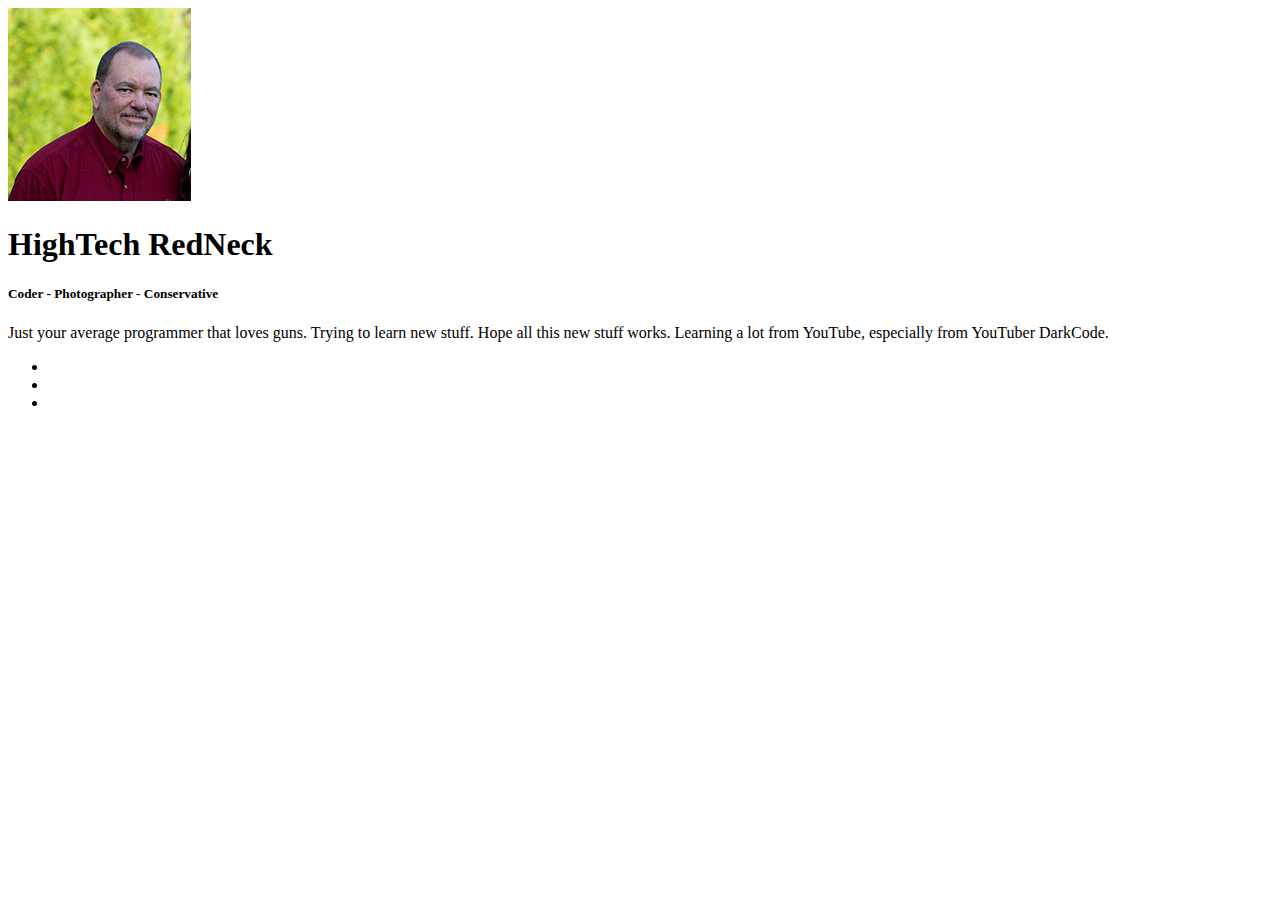
==== index.html @ d903c30a "Initial Files" ====
<!DOCTYPE html>
<html>
  <head>
    <meta charset="utf-8">
    <link rel="stylesheet" href="https://use.fontawesome.com/releases/v5.6.3/css/all.css" integrity="sha384-UHRtZLI+pbxtHCWp1t77Bi1L4ZtiqrqD80Kn4Z8NTSRyMA2Fd33n5dQ8lWUE00s/" crossorigin="anonymous">
    <link rel="stylesheet" href="style.css">
    <title>Test Website</title>
  </head>
  <body>
    <div class="box">
      <img src="images/profile.jpg" alt="" class="box-img">
      <h1>HighTech RedNeck</h1>
      <h5>Coder - Photographer - Conservative</h5>
      <p>Just your average programmer that loves guns. Trying to learn new stuff.
         Hope all this new stuff works. Learning a lot from YouTube, especially
         from YouTuber DarkCode.
      </p>
      <ul>
        <li><a href="https://www.facebook.com/chris.varnadoe"><i class="fab fa-facebook-square"></i></a></li>
        <li><a href="#"><i class="fab fa-twitter-square"></i></a></li>
        <li><a href="#"><i class="fab fa-instagram"></i></a></li>
      </ul>
    </div>
  </body>
</html>
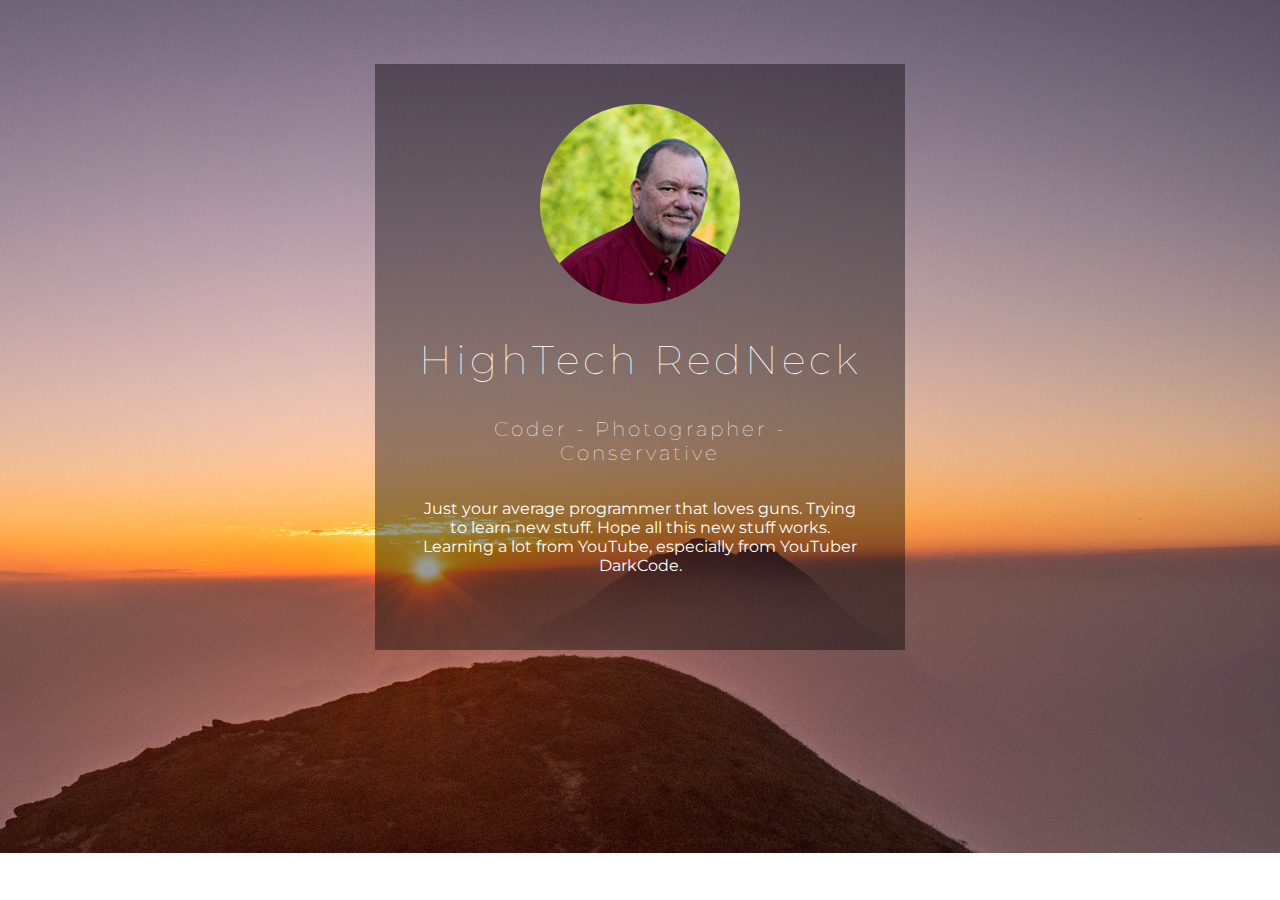
==== commit a4638aa2: "Corrections" ====
--- a/index.html
+++ b/index.html
@@ -3,7 +3,7 @@
   <head>
     <meta charset="utf-8">
     <link rel="stylesheet" href="https://use.fontawesome.com/releases/v5.6.3/css/all.css" integrity="sha384-UHRtZLI+pbxtHCWp1t77Bi1L4ZtiqrqD80Kn4Z8NTSRyMA2Fd33n5dQ8lWUE00s/" crossorigin="anonymous">
-    <link rel="stylesheet" href="style.css">
+    <link rel="stylesheet" href="css/style.css">
     <title>Test Website</title>
   </head>
   <body>
--- a/css/style.css
+++ b/css/style.css
@@ -0,0 +1,59 @@
+@import url('https://fonts.googleapis.com/css?family=Montserrat');
+
+body{
+  margin: 0;
+  padding: 0;
+  background: url(../images/bg.jpg) no-repeat;
+  background-size: cover;
+  font-family: 'Montserrat', sans-serif;
+}
+
+.box{
+  width: 450px;
+  background: rgba(0, 0, 0, 0.4);
+  padding: 40px;
+  text-align: center;
+  margin: auto;
+  margin-top: 5%;
+  color: white;
+}
+
+.box-img{
+  border-radius: 50%;
+  width: 200px;
+  height: 200px;
+}
+
+.box h1{
+  font-size: 40px;
+  letter-spacing: 4px;
+  font-weight: 100;
+}
+
+.box h5{
+  font-size: 20px;
+  letter-spacing: 3px;
+  font-weight: 100;
+}
+
+ul{
+  margin: 0px;
+  padding: 0px;
+}
+
+.box li{
+  display: inline-block;
+  margin: 6px;
+  list-style: none;
+}
+
+.box li a{
+  color: white;
+  text-decoration: none;
+  font-size: 60px;
+  transition: all ease-in-out 250ms;
+}
+
+.box li a:hover{
+  color: #b9b9b9;
+}
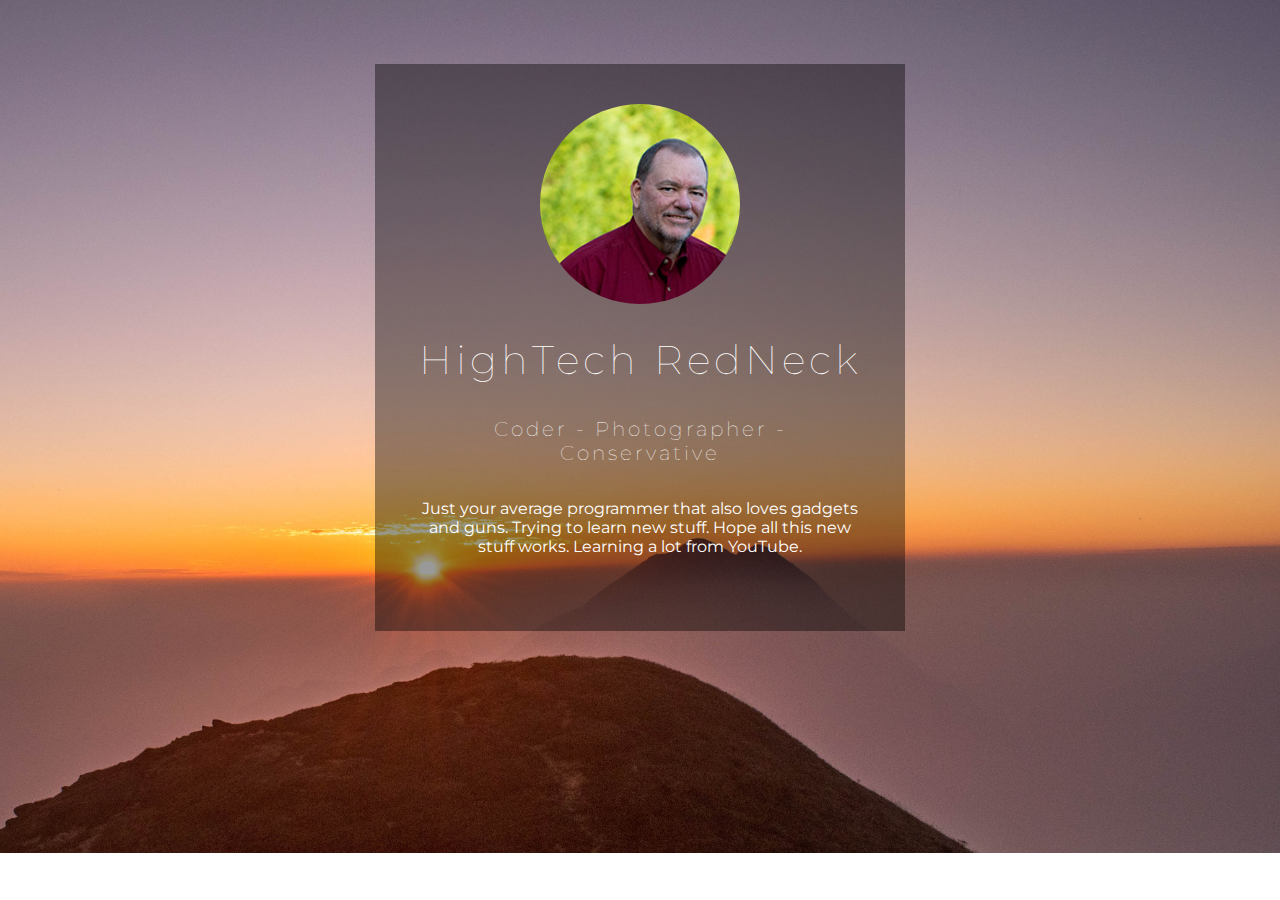
==== commit b06e9e02: "Changed index.html" ====
--- a/index.html
+++ b/index.html
@@ -4,16 +4,15 @@
     <meta charset="utf-8">
     <link rel="stylesheet" href="https://use.fontawesome.com/releases/v5.6.3/css/all.css" integrity="sha384-UHRtZLI+pbxtHCWp1t77Bi1L4ZtiqrqD80Kn4Z8NTSRyMA2Fd33n5dQ8lWUE00s/" crossorigin="anonymous">
     <link rel="stylesheet" href="css/style.css">
-    <title>Test Website</title>
+    <title>THE HighTech Redneck</title>
   </head>
   <body>
     <div class="box">
       <img src="images/profile.jpg" alt="" class="box-img">
       <h1>HighTech RedNeck</h1>
       <h5>Coder - Photographer - Conservative</h5>
-      <p>Just your average programmer that loves guns. Trying to learn new stuff.
-         Hope all this new stuff works. Learning a lot from YouTube, especially
-         from YouTuber DarkCode.
+      <p>Just your average programmer that also loves gadgets and guns. Trying to learn new stuff.
+         Hope all this new stuff works. Learning a lot from YouTube.
       </p>
       <ul>
         <li><a href="https://www.facebook.com/chris.varnadoe"><i class="fab fa-facebook-square"></i></a></li>
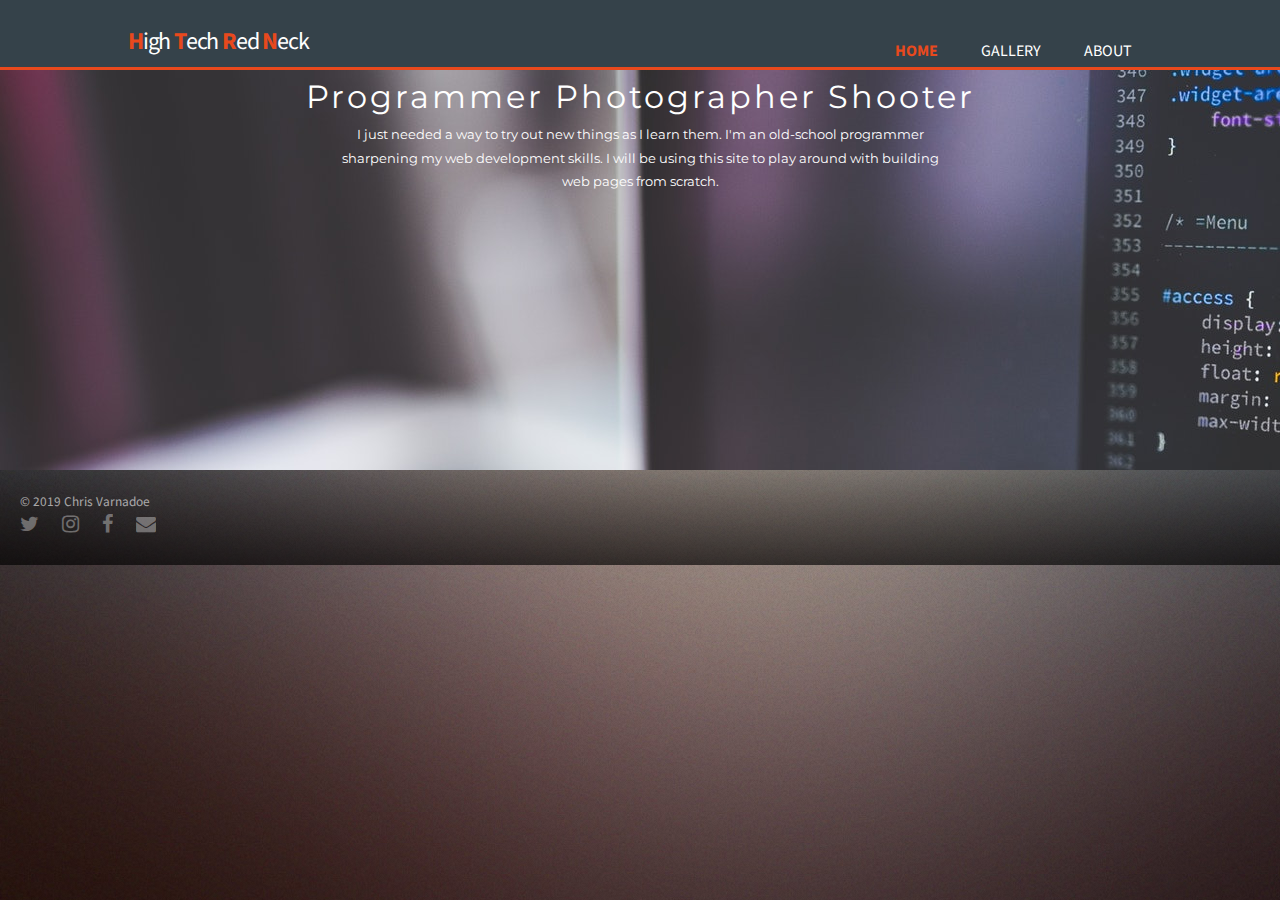
==== commit 4a3d9295: "Initial Changes" ====
--- a/index.html
+++ b/index.html
@@ -1,24 +1,52 @@
 <!DOCTYPE html>
-<html>
-  <head>
-    <meta charset="utf-8">
-    <link rel="stylesheet" href="https://use.fontawesome.com/releases/v5.6.3/css/all.css" integrity="sha384-UHRtZLI+pbxtHCWp1t77Bi1L4ZtiqrqD80Kn4Z8NTSRyMA2Fd33n5dQ8lWUE00s/" crossorigin="anonymous">
-    <link rel="stylesheet" href="css/style.css">
-    <title>THE HighTech Redneck</title>
-  </head>
-  <body>
-    <div class="box">
-      <img src="images/profile.jpg" alt="" class="box-img">
-      <h1>HighTech RedNeck</h1>
-      <h5>Coder - Photographer - Conservative</h5>
-      <p>Just your average programmer that also loves gadgets and guns. Trying to learn new stuff.
-         Hope all this new stuff works. Learning a lot from YouTube.
-      </p>
-      <ul>
-        <li><a href="https://www.facebook.com/chris.varnadoe"><i class="fab fa-facebook-square"></i></a></li>
-        <li><a href="#"><i class="fab fa-twitter-square"></i></a></li>
-        <li><a href="#"><i class="fab fa-instagram"></i></a></li>
-      </ul>
-    </div>
-  </body>
-</html>
+<html lang="en">
+<head>
+    <meta charset="UTF-8">
+    <meta name="viewport" content="width=device-width, initial-scale=1.0">
+    <meta http-equiv="X-UA-Compatible" content="ie=edge">
+    <link rel="stylesheet" href="assets/css/main.css">
+    <title>THE HighTech Redneck | Welcome</title>
+</head>
+<body>
+    <header>
+        <div class="container">
+            <div id="branding">
+                <h1><span class="highlight">H</span>igh <span class="highlight">T</span>ech <span class="highlight">R</span>ed <span class="highlight">N</span>eck</h1>
+            </div>
+
+            <nav>
+                <ul>
+                    <li class="current"><a href="index.html">Home</a></li>
+                    <li><a href="gallery.html">Gallery</a></li>
+                    <li><a href="about.html">About</a></li>
+                </ul>
+            </nav>
+        </div>
+    </header>
+
+    <section id="showcase">
+        <div class="container">
+            <h1>Programmer Photographer Shooter</h1>
+            <p>I just needed a way to try out new things as I learn them. I'm an old-school
+                programmer sharpening my web development skills. I will be using this site 
+                to play around with building web pages from scratch.
+            </p>
+        </div>
+    </section>
+
+    <section id="footer">
+        <section>
+            <ul class="copyright">
+                <li>&copy; 2019 Chris Varnadoe</li>
+            </ul>
+            
+            <ul class="icons">
+                <li><a href="#" class="icon fa-twitter"><span class="label">Twitter</span></a></li>
+                <li><a href="#" class="icon fa-instagram"><span class="label">Instagram</span></a></li>
+                <li><a href="https://www.facebook.com/chris.varnadoe" class="icon fa-facebook"><span class="label">Facebook</span></a></li>
+                <li><a href="mailto:htrnsc@gmail.com" class="icon fa-envelope"><span class="label">Email</span></a></li>
+            </ul>
+        </section>
+    </section>
+</body>
+</html>--- a/assets/css/main.css
+++ b/assets/css/main.css
@@ -0,0 +1,948 @@
+@import url('https://fonts.googleapis.com/css?family=Montserrat');
+@import url("https://fonts.googleapis.com/css?family=Source+Sans+Pro:400,600");
+@import url("font-awesome.min.css");
+
+/*
+	Parallelism by HTML5 UP
+	html5up.net | @ajlkn
+	Free for personal and commercial use under the CCA 3.0 license (html5up.net/license)
+*/
+
+html, body, div, span, applet, object,
+iframe, h1, h2, h3, h4, h5, h6, p, blockquote,
+pre, a, abbr, acronym, address, big, cite,
+code, del, dfn, em, img, ins, kbd, q, s, samp,
+small, strike, strong, sub, sup, tt, var, b,
+u, i, center, dl, dt, dd, ol, ul, li, fieldset,
+form, label, legend, table, caption, tbody,
+tfoot, thead, tr, th, td, article, aside,
+canvas, details, embed, figure, figcaption,
+footer, header, hgroup, menu, nav, output, ruby,
+section, summary, time, mark, audio, video {
+	margin: 0;
+	padding: 0;
+	border: 0;
+	font-size: 100%;
+	font: inherit;
+	vertical-align: baseline;
+}
+
+article, aside, details, figcaption, figure,
+footer, header, hgroup, menu, nav, section {
+	display: block;}
+
+body {
+	line-height: 1;
+	font-family: 'Montserrat', sans-serif;
+}
+
+ol, ul {
+	list-style: none;
+}
+
+blockquote, q {
+	quotes: none;
+}
+
+	blockquote:before, blockquote:after, q:before, q:after {
+		content: '';
+		content: none;
+	}
+
+table {
+	border-collapse: collapse;
+	border-spacing: 0;
+}
+
+body {
+	-webkit-text-size-adjust: none;
+}
+
+mark {
+	background-color: transparent;
+	color: inherit;
+}
+
+input::-moz-focus-inner {
+	border: 0;
+	padding: 0;
+}
+
+input, select, textarea {
+	-moz-appearance: none;
+	-webkit-appearance: none;
+	-ms-appearance: none;
+	appearance: none;
+}
+
+/* Container */
+.container {
+	width: 80%;
+	margin: auto;
+	overflow: hidden;
+}
+
+/* Basic */
+
+	html {
+		box-sizing: border-box;
+	}
+
+	*, *:before, *:after {
+		box-sizing: inherit;
+	}
+
+	body {
+		background-image: url("images/overlay.png"), -moz-linear-gradient(top, rgba(0, 0, 0, 0) 75%, rgba(0, 0, 0, 0.65)), url("../../images/bg.jpg");
+		background-image: url("images/overlay.png"), -webkit-linear-gradient(top, rgba(0, 0, 0, 0) 75%, rgba(0, 0, 0, 0.65)), url("../../images/bg.jpg");
+		background-image: url("images/overlay.png"), -ms-linear-gradient(top, rgba(0, 0, 0, 0) 75%, rgba(0, 0, 0, 0.65)), url("../../images/bg.jpg");
+		background-image: url("images/overlay.png"), linear-gradient(top, rgba(0, 0, 0, 0) 75%, rgba(0, 0, 0, 0.65)), url("../../images/bg.jpg");
+		background-position: top left, bottom left, auto;
+		background-size: auto, 100% 100%, cover;
+		background-attachment: fixed;
+		background-repeat: repeat, no-repeat, auto;
+		position: relative;
+		background-color: #150C07;
+		line-height: 1.75em;
+		overflow-x: hidden;
+		overflow-y: auto;
+	}
+
+		body.is-preload *, body.is-preload *:before, body.is-preload *:after {
+			-moz-animation: none !important;
+			-webkit-animation: none !important;
+			-ms-animation: none !important;
+			animation: none !important;
+			-moz-transition: none !important;
+			-webkit-transition: none !important;
+			-ms-transition: none !important;
+			transition: none !important;
+		}
+
+		@media screen and (max-width: 1280px) {
+
+			body {
+				background-attachment: scroll;
+			}
+
+		}
+
+		@media screen and (max-width: 736px) {
+
+			body {
+				background-attachment: scroll;
+				background-size: auto, 100% 100%, 250% auto;
+				background-repeat: repeat, no-repeat, no-repeat;
+				background-position: top left, bottom left, 50% 0%;
+			}
+
+		}
+
+	body, input, select, textarea {
+		font-family: 'Source Sans Pro';
+		font-weight: 400;
+		padding: 0;
+		font-size: 13pt;
+		color: rgba(255, 255, 255, 0.6);
+	}
+
+		@media screen and (max-width: 1680px) {
+
+			body, input, select, textarea {
+				font-size: 11pt;
+			}
+
+		}
+
+		@media screen and (max-width: 1280px) {
+
+			body, input, select, textarea {
+				font-size: 10pt;
+			}
+
+		}
+
+		@media screen and (max-width: 980px) {
+
+			body, input, select, textarea {
+				font-size: 11pt;
+			}
+
+		}
+
+	a {
+		color: #fff;
+		color: rgba(255, 255, 255, 0.85);
+		text-decoration: none;
+		-moz-transition: color 0.25s ease-in-out;
+		-webkit-transition: color 0.25s ease-in-out;
+		-ms-transition: color 0.25s ease-in-out;
+		transition: color 0.25s ease-in-out;
+	}
+
+		a:hover {
+			color: #d64760;
+		}
+
+	h1, h2, h3, h4, h5, h6 {
+		font-weight: 400;
+		color: #fff;
+		letter-spacing: -0.05em;
+	}
+
+	strong, b {
+		color: #fff;
+		color: rgba(255, 255, 255, 0.85);
+		font-weight: 600;
+	}
+
+/* Box for About Page */
+.box{
+	width: 450px;
+	background: rgba(0, 0, 0, 0.4);
+	padding: 30px;
+	text-align: center;
+	margin: auto;
+	margin-top: 5%;
+	color: white;
+  }
+  
+  .box-img{
+	border-radius: 50%;
+	width: 200px;
+	height: 200px;
+  }
+  
+  .box h1{
+	font-size: 40px;
+	letter-spacing: 4px;
+	font-weight: 100;
+	line-height: 1;
+  }
+  
+  .box h5{
+	font-size: 20px;
+	letter-spacing: 2px;
+	font-weight: 100;
+	padding: 15px 0 15px 0;
+	margin: 0;
+  }
+
+  .box li{
+	display: inline-block;
+	margin: 6px;
+	list-style: none;
+	line-height: 1;
+  }
+  
+  .box li a{
+	color: white;
+	text-decoration: none;
+	font-size: 60px;
+	transition: all ease-in-out 250ms;
+  }
+  
+  .box li a:hover{
+	color: #b9b9b9;
+  }
+
+/* List */
+
+	ul.icons {
+		cursor: default;
+		margin: 0 0 0.5em 0;
+	}
+
+		ul.icons li {
+			display: inline-block;
+			font-size: 1.5em;
+			margin-left: 1em;
+		}
+
+			ul.icons li span {
+				display: none;
+			}
+
+			ul.icons li a {
+				opacity: 0.35;
+				color: #fff;
+				-moz-transition: opacity 0.25s ease-in-out;
+				-webkit-transition: opacity 0.25s ease-in-out;
+				-ms-transition: opacity 0.25s ease-in-out;
+				transition: opacity 0.25s ease-in-out;
+			}
+
+				ul.icons li a:hover {
+					opacity: 1.0;
+				}
+
+			ul.icons li:first-child {
+				margin-left: 0;
+			}
+
+		@media screen and (max-width: 736px) {
+
+			ul.icons {
+				margin: 0 0 2em 0;
+			}
+
+		}
+
+/* Icons */
+
+	.icon {
+		position: relative;
+		text-decoration: none;
+	}
+
+		.icon:before {
+			-moz-osx-font-smoothing: grayscale;
+			-webkit-font-smoothing: antialiased;
+			font-family: FontAwesome;
+			font-style: normal;
+			font-weight: normal;
+			text-transform: none !important;
+		}
+
+		.icon > .label {
+			display: none;
+		}
+
+/* Wrapper */
+
+	#wrapper {
+		min-height: 100vh;
+		display: -moz-flex;
+		display: -webkit-flex;
+		display: -ms-flex;
+		display: flex;
+		-moz-flex-direction: column;
+		-webkit-flex-direction: column;
+		-ms-flex-direction: column;
+		flex-direction: column;
+		-moz-justify-content: space-between;
+		-webkit-justify-content: space-between;
+		-ms-justify-content: space-between;
+		justify-content: space-between;
+		-moz-align-items: center;
+		-webkit-align-items: center;
+		-ms-align-items: center;
+		align-items: center;
+		-moz-transition: -moz-filter 0.5s ease-in-out;
+		-webkit-transition: -webkit-filter 0.5s ease-in-out;
+		-ms-transition: -ms-filter 0.5s ease-in-out;
+		transition: filter 0.5s ease-in-out;
+	}
+
+		#wrapper:before {
+			content: '';
+			display: block;
+		}
+
+		body.is-poptrox-visible #wrapper {
+			-moz-filter: blur(0.25em);
+			-webkit-filter: blur(0.25em);
+			-ms-filter: blur(0.25em);
+			filter: blur(0.25em);
+		}
+
+		@media screen and (max-width: 736px) {
+
+			#wrapper {
+				min-height: 0;
+			}
+
+		}
+
+/* Scroll Zone */
+
+	.scrollZone {
+		position: fixed;
+		width: 6rem;
+		height: 100vh;
+		cursor: -moz-grab;
+		cursor: -webkit-grab;
+		cursor: -ms-grab;
+		cursor: grab;
+		z-index: 10001;
+	}
+
+		.scrollZone.left {
+			left: 0;
+		}
+
+		.scrollZone.right {
+			right: 0;
+		}
+
+		@media screen and (max-width: 736px) {
+
+			.scrollZone {
+				display: none;
+			}
+
+		}
+
+/* Main */
+
+	#main {
+		-moz-transition: opacity 1s ease-in-out;
+		-webkit-transition: opacity 1s ease-in-out;
+		-ms-transition: opacity 1s ease-in-out;
+		transition: opacity 1s ease-in-out;
+		-moz-transition-delay: 0.5s;
+		-webkit-transition-delay: 0.5s;
+		-ms-transition-delay: 0.5s;
+		transition-delay: 0.5s;
+		position: relative;
+		z-index: 1;
+		width: -moz-min-content;
+		width: -webkit-min-content;
+		width: -ms-min-content;
+		width: min-content;
+		max-width: 100vw;
+		overflow-x: hidden;
+		-webkit-overflow-scrolling: touch;
+		padding: 5px;
+	}
+
+		#main .items {
+			display: -moz-flex;
+			display: -webkit-flex;
+			display: -ms-flex;
+			display: flex;
+		}
+
+			#main .items > :last-child {
+				border-right: solid 10px #ffffff;
+			}
+
+		#main .item {
+			-moz-flex-grow: 0;
+			-webkit-flex-grow: 0;
+			-ms-flex-grow: 0;
+			flex-grow: 0;
+			-moz-flex-shrink: 0;
+			-webkit-flex-shrink: 0;
+			-ms-flex-shrink: 0;
+			flex-shrink: 0;
+			margin: 5px;
+			height: 16em;
+			box-shadow: 0 0 0 10px #ffffff;
+			font-family: 'Montserrat', sans-serif;
+		}
+
+			#main .item.span-1 {
+				width: 20em;
+			}
+
+			#main .item.span-2 {
+				width: 30em;
+			}
+
+			#main .item.span-3 {
+				width: 40em;
+			}
+
+			#main .item.intro {
+				background-color: #4d50dd;
+				background-image: url("images/overlay.png");
+				display: -moz-flex;
+				display: -webkit-flex;
+				display: -ms-flex;
+				display: flex;
+				-moz-flex-direction: column;
+				-webkit-flex-direction: column;
+				-ms-flex-direction: column;
+				flex-direction: column;
+				-moz-justify-content: center;
+				-webkit-justify-content: center;
+				-ms-justify-content: center;
+				justify-content: center;
+				padding: 1em 3em;
+			}
+
+				#main .item.intro h1 {
+					font-size: 3em;
+					line-height: 1em;
+				}
+
+				#main .item.intro p {
+					font-size: 1.25em;
+					line-height: 1.5em;
+					margin: 0.5em 0 0 0;
+					opacity: 0.65;
+				}
+
+			#main .item.thumb {
+				display: block;
+				position: relative;
+				background: rgba(255, 255, 255, 0.25);
+				cursor: default;
+			}
+
+				#main .item.thumb h2 {
+					position: absolute;
+					bottom: 0;
+					left: 0;
+					background: rgba(18, 21, 29, 0.85);
+					width: 100%;
+					padding: 1em;
+					font-weight: 400;
+					line-height: 1em;
+					z-index: 2;
+				}
+
+				#main .item.thumb img {
+					display: block;
+					z-index: 1;
+					position: absolute;
+					top: 0;
+					left: 0;
+					width: 100%;
+					height: 100%;
+					-moz-object-fit: cover;
+					-webkit-object-fit: cover;
+					-ms-object-fit: cover;
+					object-fit: cover;
+					-moz-object-position: center;
+					-webkit-object-position: center;
+					-ms-object-position: center;
+					object-position: center;
+					-moz-transition: opacity 0.75s ease-in-out;
+					-webkit-transition: opacity 0.75s ease-in-out;
+					-ms-transition: opacity 0.75s ease-in-out;
+					transition: opacity 0.75s ease-in-out;
+					-moz-transition-delay: 1.25s;
+					-webkit-transition-delay: 1.25s;
+					-ms-transition-delay: 1.25s;
+					transition-delay: 1.25s;
+				}
+
+				#main .item.thumb.delay-1 img {
+					-moz-transition-delay: 1.375s;
+					-webkit-transition-delay: 1.375s;
+					-ms-transition-delay: 1.375s;
+					transition-delay: 1.375s;
+				}
+
+				#main .item.thumb.delay-2 img {
+					-moz-transition-delay: 1.5s;
+					-webkit-transition-delay: 1.5s;
+					-ms-transition-delay: 1.5s;
+					transition-delay: 1.5s;
+				}
+
+				#main .item.thumb.delay-3 img {
+					-moz-transition-delay: 1.625s;
+					-webkit-transition-delay: 1.625s;
+					-ms-transition-delay: 1.625s;
+					transition-delay: 1.625s;
+				}
+
+				#main .item.thumb.delay-4 img {
+					-moz-transition-delay: 1.75s;
+					-webkit-transition-delay: 1.75s;
+					-ms-transition-delay: 1.75s;
+					transition-delay: 1.75s;
+				}
+
+				#main .item.thumb.delay-5 img {
+					-moz-transition-delay: 1.875s;
+					-webkit-transition-delay: 1.875s;
+					-ms-transition-delay: 1.875s;
+					transition-delay: 1.875s;
+				}
+
+				#main .item.thumb.delay-6 img {
+					-moz-transition-delay: 2s;
+					-webkit-transition-delay: 2s;
+					-ms-transition-delay: 2s;
+					transition-delay: 2s;
+				}
+
+		body.is-preload #main {
+			opacity: 0;
+		}
+
+			body.is-preload #main .item.thumb img {
+				opacity: 0;
+			}
+
+		@media screen and (max-width: 1680px) {
+
+			#main .item {
+				height: 14em;
+			}
+
+				#main .item.span-1 {
+					width: 17em;
+				}
+
+				#main .item.span-2 {
+					width: 25.5em;
+				}
+
+				#main .item.span-3 {
+					width: 34em;
+				}
+
+		}
+
+		@media screen and (max-width: 736px) {
+
+			#main {
+				width: 100%;
+				overflow-x: hidden;
+				overflow-y: auto;
+				padding: 2.5px;
+			}
+
+				#main .items {
+					-moz-flex-wrap: wrap;
+					-webkit-flex-wrap: wrap;
+					-ms-flex-wrap: wrap;
+					flex-wrap: wrap;
+					-moz-justify-content: center;
+					-webkit-justify-content: center;
+					-ms-justify-content: center;
+					justify-content: center;
+				}
+
+					#main .items > :last-child {
+						border-right: 0;
+					}
+
+				#main .item {
+					-moz-flex-grow: 1;
+					-webkit-flex-grow: 1;
+					-ms-flex-grow: 1;
+					flex-grow: 1;
+					-moz-flex-shrink: 1;
+					-webkit-flex-shrink: 1;
+					-ms-flex-shrink: 1;
+					flex-shrink: 1;
+					width: calc(50vw - 15px) !important;
+					margin: 2.5px;
+					box-shadow: 0 0 0 5px #ffffff;
+				}
+
+					#main .item.intro {
+						width: calc(100vw - 20px) !important;
+						text-align: center;
+						height: auto;
+						padding: 3em;
+					}
+
+						#main .item.intro h1 {
+							font-size: 2em;
+						}
+
+						#main .item.intro p {
+							font-size: 1em;
+						}
+
+					#main .item.thumb h2 {
+						display: none;
+					}
+
+		}
+
+		@media screen and (max-width: 480px) {
+
+			#main .item {
+				height: 10em;
+			}
+
+		}
+
+/* Header */
+header{
+	background: #35424a;
+	color: #ffffff;
+	padding-top: 30px;
+	min-height: 70px;
+	border-bottom: #e8491d 3px solid;
+}
+
+header a{
+	color: #ffffff;
+	text-decoration: none;
+	text-transform: uppercase;
+	font-size: 16px;
+}
+
+header ul{
+	margin: 0;
+	padding: 0;
+}
+
+header li{
+	display: inline;
+	padding: 0 20px 0 20px;
+}
+
+header #branding{
+	float: left;
+	font-size: 24px;
+}
+
+header #branding h1{
+    margin: 0;
+}
+
+header nav{
+	float: right;
+	margin-top: 10px;
+}
+
+header .highlight, header .current a{
+	color: #e8491d;
+	font-weight: bold;
+}
+
+header a:hover{
+	color: #4d50dd;
+	font-weight: bold;
+}
+
+/* Showcase */
+#showcase{
+	min-height: 400px;
+	background: url('../../images/laptop.jpeg') no-repeat;
+	text-align: center;
+	color: #ffffff;
+	font-family: 'Montserrat', sans-serif;
+}
+
+#showcase h1{
+	font-size: 32px;
+	letter-spacing: 3px;
+	padding: 15px;
+}
+
+#showcase p{
+	padding: 0 200px 0 200px;
+}
+
+#footer {
+	width: 100%;
+	padding: 1.5em;
+	display: -moz-flex;
+	display: -webkit-flex;
+	display: -ms-flex;
+	display: flex;
+	-moz-justify-content: space-between;
+	-webkit-justify-content: space-between;
+	-ms-justify-content: space-between;
+	justify-content: space-between;
+	position: relative;
+	z-index: 10002;
+}
+
+/* #footer > section:first-child {
+	text-align: left;
+	max-width: 36em;
+	padding-right: 2em;
+} 
+
+#footer > section:last-child {
+	text-align: right;
+	max-width: 36em;
+} */
+
+#footer h2 {
+	font-size: 2.25em;
+	margin: 0 0 1em 0;
+}
+/*
+#footer .copyright li {
+	display: inline-block;
+	border-left: solid 1px rgba(255, 255, 255, 0.25);
+	line-height: 1em;
+}
+*/
+/* #footer .copyright li:first-child {
+	border-left: 0;
+	margin-left: 0;
+	padding-left: 0;
+} */
+
+@media screen and (max-width: 980px) {
+
+	#footer {
+		-moz-flex-direction: column;
+		-webkit-flex-direction: column;
+		-ms-flex-direction: column;
+		flex-direction: column;
+	}
+
+	#footer > section:first-child {
+		width: 100%;
+		padding-right: 0;
+	}
+
+	#footer > section:last-child {
+		text-align: left;
+		margin: 1.5em 0 0 0;
+		width: 100%;
+	}
+}
+
+@media screen and (max-width: 736px) {
+	header{
+		text-align: center;
+	}
+	header #branding{
+		float: none;
+	}
+	
+	header nav{
+		float: none;
+	}
+
+	#showcase h1{
+		line-height: 1;
+	}
+	#showcase p{
+		padding: 0;
+	}
+
+	#footer {
+		text-align: center;
+		padding: 3em;
+	}
+
+	#footer > section:first-child {
+		text-align: center;
+		max-width: 100%;
+	}
+
+	#footer > section:last-child {
+		text-align: center;
+		max-width: 100%;
+	}
+
+	#footer .copyright li {
+		display: block;
+		margin: 0.75em 0 0 0;
+		padding-left: 0;
+		border-left: 0;
+	}
+
+	#footer .copyright li:first-child {
+		margin-top: 0;
+	}
+}
+
+/* Popup */
+
+	.poptrox-popup {
+		background: #1a1f2c;
+		background: rgba(18, 21, 29, 0.9);
+		box-shadow: 0px 0px 0px 10px #fff, 0px 10px 60px 10px rgba(8, 11, 19, 0.55);
+		cursor: default;
+	}
+
+		.poptrox-popup .loader {
+			display: block;
+			width: 48px;
+			height: 48px;
+			position: absolute;
+			top: 50%;
+			left: 50%;
+			margin: -24px 0 0 -24px;
+			background: url("images/loader.gif");
+			opacity: 0.25;
+		}
+
+		.poptrox-popup .caption {
+			position: absolute;
+			bottom: 0;
+			left: 0;
+			background: #1a1f2c;
+			background: rgba(18, 21, 29, 0.85);
+			display: block;
+			width: 100%;
+			line-height: 75px;
+			text-align: center;
+			font-size: 1.25em;
+			color: #fff;
+		}
+
+		.poptrox-popup .nav-next, .poptrox-popup .nav-previous {
+			text-decoration: none;
+			font-weight: normal;
+			font-style: normal;
+			-moz-transition: opacity 0.25s ease-in-out;
+			-webkit-transition: opacity 0.25s ease-in-out;
+			-ms-transition: opacity 0.25s ease-in-out;
+			transition: opacity 0.25s ease-in-out;
+			opacity: 0.35;
+		}
+
+			.poptrox-popup .nav-next:hover, .poptrox-popup .nav-previous:hover {
+				opacity: 1.0;
+			}
+
+		.poptrox-popup .nav-next, .poptrox-popup .nav-previous {
+			-moz-osx-font-smoothing: grayscale;
+			-webkit-font-smoothing: antialiased;
+			font-family: FontAwesome;
+			font-style: normal;
+			font-weight: normal;
+			text-transform: none !important;
+			width: 150px;
+			height: 75px;
+			position: absolute;
+			bottom: 0;
+			cursor: pointer;
+			font-size: 3em;
+			line-height: 75px;
+		}
+
+		.poptrox-popup .nav-next {
+			right: 0;
+			text-align: right;
+			padding-right: 30px;
+		}
+
+			.poptrox-popup .nav-next:before {
+				content: '\f105';
+			}
+
+		.poptrox-popup .nav-previous {
+			left: 0;
+			text-align: left;
+			padding-left: 30px;
+		}
+
+			.poptrox-popup .nav-previous:before {
+				content: '\f104';
+			}
+
+		@media screen and (max-width: 736px) {
+
+			.poptrox-popup {
+				background: #0a0f1c;
+				box-shadow: 0px 0px 30px 10px rgba(8, 11, 19, 0.85);
+				border: solid 2.5px #fff;
+				-moz-box-sizing: content-box;
+				-webkit-box-sizing: content-box;
+				-ms-box-sizing: content-box;
+				box-sizing: content-box;
+			}
+
+				.poptrox-popup .caption {
+					display: none !important;
+				}
+
+				.poptrox-popup .nav-next {
+					display: none !important;
+				}
+
+				.poptrox-popup .nav-previous {
+					display: none !important;
+				}
+
+		}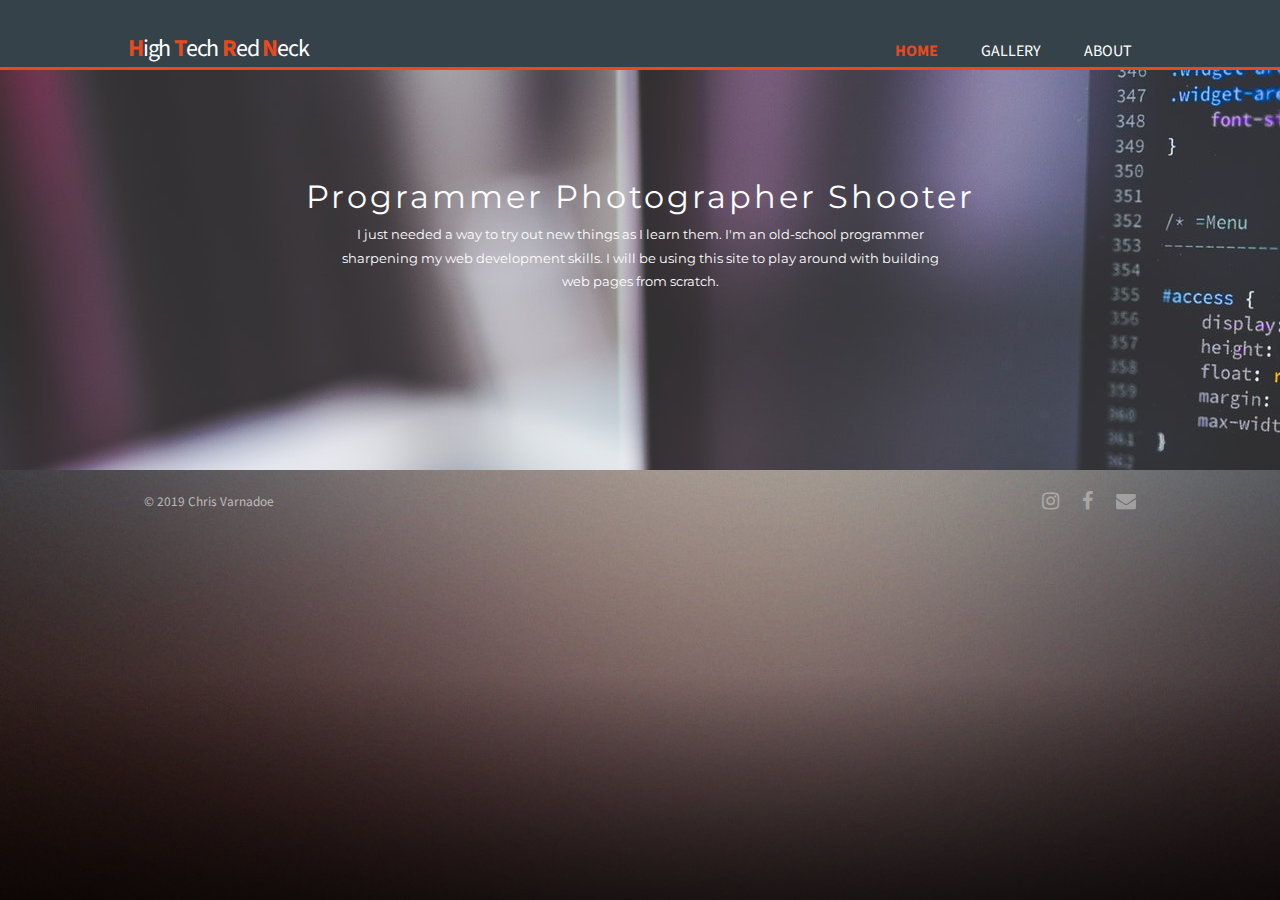
==== commit 0c01c2d8: "More Cleanup Changes" ====
--- a/index.html
+++ b/index.html
@@ -35,18 +35,17 @@
     </section>
 
     <section id="footer">
-        <section>
+        <div class="container">
             <ul class="copyright">
                 <li>&copy; 2019 Chris Varnadoe</li>
             </ul>
             
             <ul class="icons">
-                <li><a href="#" class="icon fa-twitter"><span class="label">Twitter</span></a></li>
-                <li><a href="#" class="icon fa-instagram"><span class="label">Instagram</span></a></li>
+                <li><a href="https://www.instagram.com/htrnsc/" class="icon fa-instagram"><span class="label">Instagram</span></a></li>
                 <li><a href="https://www.facebook.com/chris.varnadoe" class="icon fa-facebook"><span class="label">Facebook</span></a></li>
                 <li><a href="mailto:htrnsc@gmail.com" class="icon fa-envelope"><span class="label">Email</span></a></li>
             </ul>
-        </section>
+        </div>
     </section>
 </body>
 </html>--- a/assets/css/main.css
+++ b/assets/css/main.css
@@ -100,7 +100,7 @@
 		background-position: top left, bottom left, auto;
 		background-size: auto, 100% 100%, cover;
 		background-attachment: fixed;
-		background-repeat: repeat, no-repeat, auto;
+		background-repeat: no-repeat;
 		position: relative;
 		background-color: #150C07;
 		line-height: 1.75em;
@@ -119,18 +119,9 @@
 			transition: none !important;
 		}
 
-		@media screen and (max-width: 1280px) {
+		@media screen and (max-width: 736px) {
 
 			body {
-				background-attachment: scroll;
-			}
-
-		}
-
-		@media screen and (max-width: 736px) {
-
-			body {
-				background-attachment: scroll;
 				background-size: auto, 100% 100%, 250% auto;
 				background-repeat: repeat, no-repeat, no-repeat;
 				background-position: top left, bottom left, 50% 0%;
@@ -180,9 +171,9 @@
 		transition: color 0.25s ease-in-out;
 	}
 
-		a:hover {
-			color: #d64760;
-		}
+	a:hover {
+		color: #d64760;
+	}
 
 	h1, h2, h3, h4, h5, h6 {
 		font-weight: 400;
@@ -248,45 +239,37 @@
 
 /* List */
 
-	ul.icons {
-		cursor: default;
-		margin: 0 0 0.5em 0;
-	}
-
-		ul.icons li {
-			display: inline-block;
-			font-size: 1.5em;
-			margin-left: 1em;
-		}
-
-			ul.icons li span {
-				display: none;
-			}
-
-			ul.icons li a {
-				opacity: 0.35;
-				color: #fff;
-				-moz-transition: opacity 0.25s ease-in-out;
-				-webkit-transition: opacity 0.25s ease-in-out;
-				-ms-transition: opacity 0.25s ease-in-out;
-				transition: opacity 0.25s ease-in-out;
-			}
-
-				ul.icons li a:hover {
-					opacity: 1.0;
-				}
-
-			ul.icons li:first-child {
-				margin-left: 0;
-			}
-
-		@media screen and (max-width: 736px) {
-
-			ul.icons {
-				margin: 0 0 2em 0;
-			}
-
-		}
+ul.icons {
+	cursor: default;
+	margin: 0 0 0.5em 0;
+}
+
+ul.icons li {
+	display: inline-block;
+	font-size: 1.5em;
+	margin-left: 1em;
+}
+
+ul.icons li span {
+	display: none;
+}
+
+ul.icons li a {
+	opacity: 0.35;
+	color: #fff;
+	-moz-transition: opacity 0.25s ease-in-out;
+	-webkit-transition: opacity 0.25s ease-in-out;
+	-ms-transition: opacity 0.25s ease-in-out;
+	transition: opacity 0.25s ease-in-out;
+}
+
+	ul.icons li a:hover {
+		opacity: 1.0;
+	}
+
+ul.icons li:first-child {
+	margin-left: 0;
+}
 
 /* Icons */
 
@@ -685,6 +668,7 @@
 header #branding{
 	float: left;
 	font-size: 24px;
+	margin-top: 7px;
 }
 
 header #branding h1{
@@ -716,6 +700,7 @@
 }
 
 #showcase h1{
+	margin-top: 100px;
 	font-size: 32px;
 	letter-spacing: 3px;
 	padding: 15px;
@@ -728,7 +713,17 @@
 #footer {
 	width: 100%;
 	padding: 1.5em;
-	display: -moz-flex;
+}
+
+#footer .copyright{
+    float: left;
+}
+
+#footer .icons{
+	float: right;
+	align-items: right;
+}
+/*	display: -moz-flex;
 	display: -webkit-flex;
 	display: -ms-flex;
 	display: flex;
@@ -738,7 +733,7 @@
 	justify-content: space-between;
 	position: relative;
 	z-index: 10002;
-}
+} */
 
 /* #footer > section:first-child {
 	text-align: left;
@@ -769,7 +764,15 @@
 } */
 
 @media screen and (max-width: 980px) {
-
+	#showcase p{
+		padding: 0;
+	}
+
+	#showcase h1{
+		line-height: 1;
+		padding-top: 0;
+	}
+	
 	#footer {
 		-moz-flex-direction: column;
 		-webkit-flex-direction: column;
@@ -793,6 +796,7 @@
 	header{
 		text-align: center;
 	}
+
 	header #branding{
 		float: none;
 	}
@@ -801,37 +805,28 @@
 		float: none;
 	}
 
+	#showcase{
+		background: url('../../images/laptop-sm.jpg') no-repeat;
+	}
+
 	#showcase h1{
 		line-height: 1;
-	}
+		padding-top: 0;
+	}
+
 	#showcase p{
 		padding: 0;
 	}
 
 	#footer {
+		float: none;
 		text-align: center;
-		padding: 3em;
-	}
-
-	#footer > section:first-child {
-		text-align: center;
-		max-width: 100%;
-	}
-
-	#footer > section:last-child {
-		text-align: center;
-		max-width: 100%;
+		padding: 2em;
 	}
 
 	#footer .copyright li {
-		display: block;
-		margin: 0.75em 0 0 0;
 		padding-left: 0;
 		border-left: 0;
-	}
-
-	#footer .copyright li:first-child {
-		margin-top: 0;
 	}
 }
 
